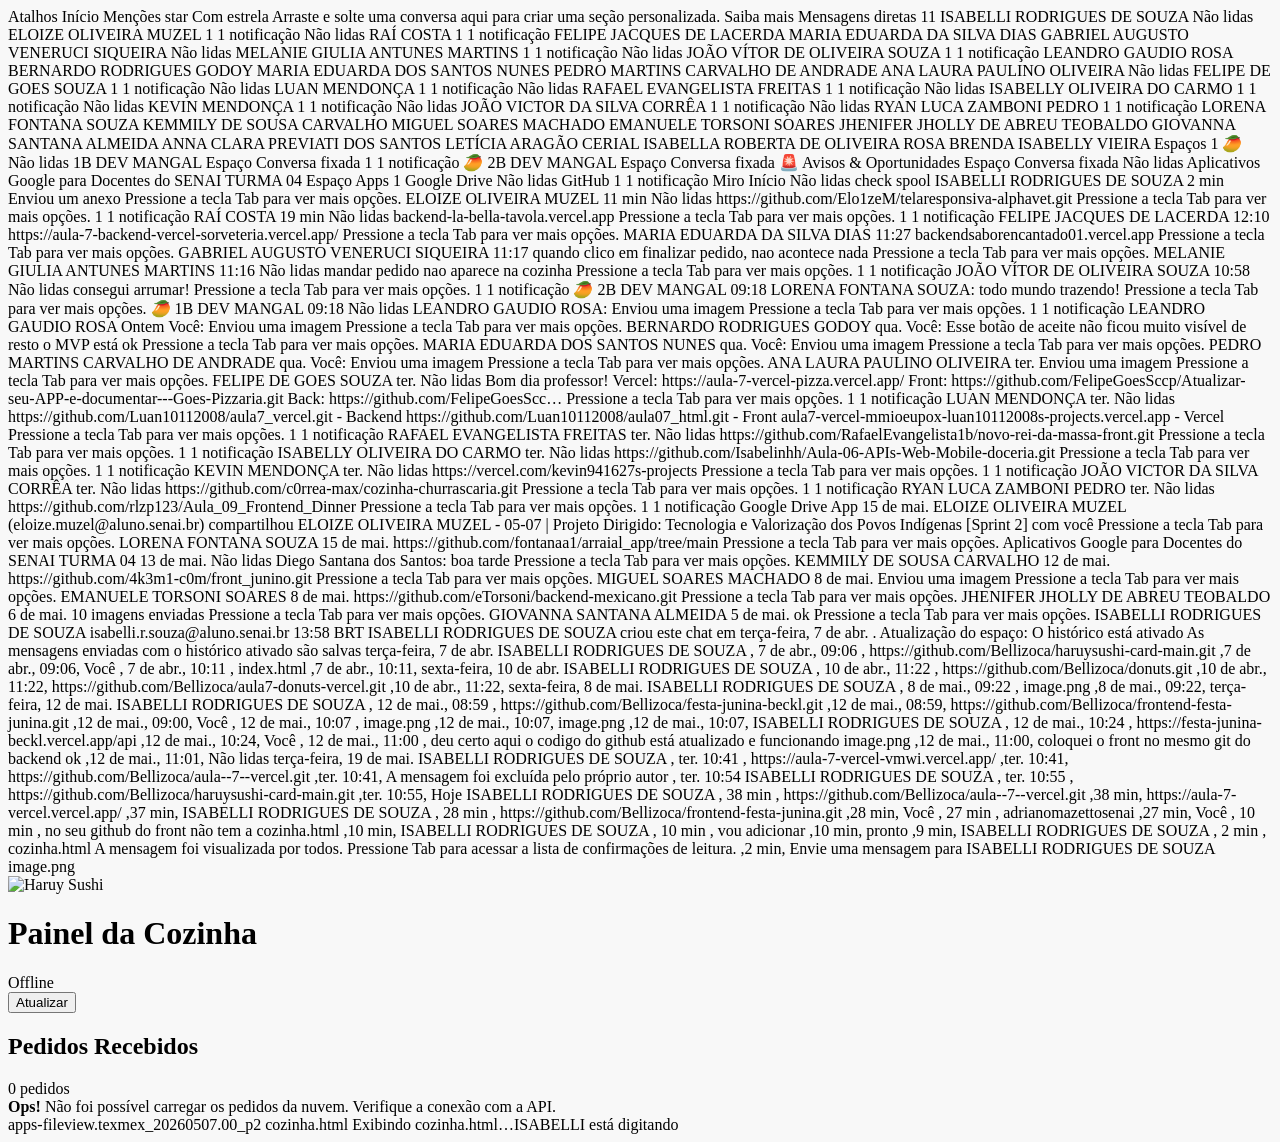
==== cozinha.html @ dafff8ca "Create cozinha.html" ====
Atalhos
Início
Menções
star
Com estrela
Arraste e solte uma conversa aqui para criar uma seção personalizada. Saiba mais
Mensagens diretas
11

ISABELLI RODRIGUES DE SOUZA

Não lidas
ELOIZE OLIVEIRA MUZEL
1
1 notificação

Não lidas
RAÍ COSTA
1
1 notificação

FELIPE JACQUES DE LACERDA

MARIA EDUARDA DA SILVA DIAS

GABRIEL AUGUSTO VENERUCI SIQUEIRA

Não lidas
MELANIE GIULIA ANTUNES MARTINS
1
1 notificação

Não lidas
JOÃO VÍTOR DE OLIVEIRA SOUZA
1
1 notificação

LEANDRO GAUDIO ROSA

BERNARDO RODRIGUES GODOY

MARIA EDUARDA DOS SANTOS NUNES

PEDRO MARTINS CARVALHO DE ANDRADE

ANA LAURA PAULINO OLIVEIRA

Não lidas
FELIPE DE GOES SOUZA
1
1 notificação

Não lidas
LUAN MENDONÇA
1
1 notificação

Não lidas
RAFAEL EVANGELISTA FREITAS
1
1 notificação

Não lidas
ISABELLY OLIVEIRA DO CARMO
1
1 notificação

Não lidas
KEVIN MENDONÇA
1
1 notificação

Não lidas
JOÃO VICTOR DA SILVA CORRÊA
1
1 notificação

Não lidas
RYAN LUCA ZAMBONI PEDRO
1
1 notificação

LORENA FONTANA SOUZA

KEMMILY DE SOUSA CARVALHO

MIGUEL SOARES MACHADO

EMANUELE TORSONI SOARES

JHENIFER JHOLLY DE ABREU TEOBALDO

GIOVANNA SANTANA ALMEIDA

ANNA CLARA PREVIATI DOS SANTOS

LETÍCIA ARAGÃO CERIAL

ISABELLA ROBERTA DE OLIVEIRA ROSA

BRENDA ISABELLY VIEIRA
Espaços
1
🥭
Não lidas
1B DEV MANGAL
Espaço
Conversa fixada
1
1 notificação
🥭
2B DEV MANGAL
Espaço
Conversa fixada
🚨
Avisos & Oportunidades
Espaço
Conversa fixada

Não lidas
Aplicativos Google para Docentes do SENAI TURMA 04
Espaço
Apps
1

Google Drive

Não lidas
GitHub
1
1 notificação

Miro
Início
Não lidas

check

spool

ISABELLI RODRIGUES DE SOUZA
2 min
Enviou um anexo
Pressione a tecla Tab para ver mais opções.

ELOIZE OLIVEIRA MUZEL
11 min
Não lidas
https://github.com/Elo1zeM/telaresponsiva-alphavet.git
Pressione a tecla Tab para ver mais opções.
1
1 notificação

RAÍ COSTA
19 min
Não lidas
backend-la-bella-tavola.vercel.app
Pressione a tecla Tab para ver mais opções.
1
1 notificação

FELIPE JACQUES DE LACERDA
12:10
https://aula-7-backend-vercel-sorveteria.vercel.app/
Pressione a tecla Tab para ver mais opções.

MARIA EDUARDA DA SILVA DIAS
11:27
backendsaborencantado01.vercel.app
Pressione a tecla Tab para ver mais opções.

GABRIEL AUGUSTO VENERUCI SIQUEIRA
11:17
quando clico em finalizar pedido, nao acontece nada
Pressione a tecla Tab para ver mais opções.

MELANIE GIULIA ANTUNES MARTINS
11:16
Não lidas
mandar pedido nao aparece na cozinha
Pressione a tecla Tab para ver mais opções.
1
1 notificação

JOÃO VÍTOR DE OLIVEIRA SOUZA
10:58
Não lidas
consegui arrumar!
Pressione a tecla Tab para ver mais opções.
1
1 notificação
🥭
2B DEV MANGAL
09:18
LORENA FONTANA SOUZA: todo mundo trazendo!
Pressione a tecla Tab para ver mais opções.
🥭
1B DEV MANGAL
09:18
Não lidas
LEANDRO GAUDIO ROSA: Enviou uma imagem
Pressione a tecla Tab para ver mais opções.
1
1 notificação

LEANDRO GAUDIO ROSA
Ontem
Você: Enviou uma imagem
Pressione a tecla Tab para ver mais opções.

BERNARDO RODRIGUES GODOY
qua.
Você: Esse botão de aceite não ficou muito visível de resto o MVP está ok
Pressione a tecla Tab para ver mais opções.

MARIA EDUARDA DOS SANTOS NUNES
qua.
Você: Enviou uma imagem
Pressione a tecla Tab para ver mais opções.

PEDRO MARTINS CARVALHO DE ANDRADE
qua.
Você: Enviou uma imagem
Pressione a tecla Tab para ver mais opções.

ANA LAURA PAULINO OLIVEIRA
ter.
Enviou uma imagem
Pressione a tecla Tab para ver mais opções.

FELIPE DE GOES SOUZA
ter.
Não lidas
Bom dia professor! Vercel: https://aula-7-vercel-pizza.vercel.app/ Front: https://github.com/FelipeGoesSccp/Atualizar-seu-APP-e-documentar---Goes-Pizzaria.git Back: https://github.com/FelipeGoesScc…
Pressione a tecla Tab para ver mais opções.
1
1 notificação

LUAN MENDONÇA
ter.
Não lidas
https://github.com/Luan10112008/aula7_vercel.git - Backend https://github.com/Luan10112008/aula07_html.git - Front aula7-vercel-mmioeupox-luan10112008s-projects.vercel.app - Vercel
Pressione a tecla Tab para ver mais opções.
1
1 notificação

RAFAEL EVANGELISTA FREITAS
ter.
Não lidas
https://github.com/RafaelEvangelista1b/novo-rei-da-massa-front.git
Pressione a tecla Tab para ver mais opções.
1
1 notificação

ISABELLY OLIVEIRA DO CARMO
ter.
Não lidas
https://github.com/Isabelinhh/Aula-06-APIs-Web-Mobile-doceria.git
Pressione a tecla Tab para ver mais opções.
1
1 notificação

KEVIN MENDONÇA
ter.
Não lidas
https://vercel.com/kevin941627s-projects
Pressione a tecla Tab para ver mais opções.
1
1 notificação

JOÃO VICTOR DA SILVA CORRÊA
ter.
Não lidas
https://github.com/c0rrea-max/cozinha-churrascaria.git
Pressione a tecla Tab para ver mais opções.
1
1 notificação

RYAN LUCA ZAMBONI PEDRO
ter.
Não lidas
https://github.com/rlzp123/Aula_09_Frontend_Dinner
Pressione a tecla Tab para ver mais opções.
1
1 notificação

Google Drive
App
15 de mai.
ELOIZE OLIVEIRA MUZEL (eloize.muzel@aluno.senai.br) compartilhou ELOIZE OLIVEIRA MUZEL - 05-07 | Projeto Dirigido: Tecnologia e Valorização dos Povos Indígenas [Sprint 2] com você
Pressione a tecla Tab para ver mais opções.

LORENA FONTANA SOUZA
15 de mai.
https://github.com/fontanaa1/arraial_app/tree/main
Pressione a tecla Tab para ver mais opções.

Aplicativos Google para Docentes do SENAI TURMA 04
13 de mai.
Não lidas
Diego Santana dos Santos: boa tarde
Pressione a tecla Tab para ver mais opções.

KEMMILY DE SOUSA CARVALHO
12 de mai.
https://github.com/4k3m1-c0m/front_junino.git
Pressione a tecla Tab para ver mais opções.

MIGUEL SOARES MACHADO
8 de mai.
Enviou uma imagem
Pressione a tecla Tab para ver mais opções.

EMANUELE TORSONI SOARES
8 de mai.
https://github.com/eTorsoni/backend-mexicano.git
Pressione a tecla Tab para ver mais opções.

JHENIFER JHOLLY DE ABREU TEOBALDO
6 de mai.
10 imagens enviadas
Pressione a tecla Tab para ver mais opções.

GIOVANNA SANTANA ALMEIDA
5 de mai.
ok
Pressione a tecla Tab para ver mais opções.

ISABELLI RODRIGUES DE SOUZA
isabelli.r.souza@aluno.senai.br
13:58 BRT
ISABELLI RODRIGUES DE SOUZA criou este chat em terça-feira, 7 de abr.
.
Atualização do espaço:
O histórico está ativado
As mensagens enviadas com o histórico ativado são salvas
terça-feira, 7 de abr.
ISABELLI RODRIGUES DE SOUZA
,
7 de abr., 09:06
,
https://github.com/Bellizoca/haruysushi-card-main.git
,7 de abr., 09:06,
Você
,
7 de abr., 10:11
,
index.html
,7 de abr., 10:11,
sexta-feira, 10 de abr.
ISABELLI RODRIGUES DE SOUZA
,
10 de abr., 11:22
,
https://github.com/Bellizoca/donuts.git
,10 de abr., 11:22,
https://github.com/Bellizoca/aula7-donuts-vercel.git
,10 de abr., 11:22,
sexta-feira, 8 de mai.
ISABELLI RODRIGUES DE SOUZA
,
8 de mai., 09:22
,
image.png
,8 de mai., 09:22,
terça-feira, 12 de mai.
ISABELLI RODRIGUES DE SOUZA
,
12 de mai., 08:59
,
https://github.com/Bellizoca/festa-junina-beckl.git
,12 de mai., 08:59,
https://github.com/Bellizoca/frontend-festa-junina.git
,12 de mai., 09:00,
Você
,
12 de mai., 10:07
,
image.png
,12 de mai., 10:07,
image.png
,12 de mai., 10:07,
ISABELLI RODRIGUES DE SOUZA
,
12 de mai., 10:24
,
https://festa-junina-beckl.vercel.app/api
,12 de mai., 10:24,
Você
,
12 de mai., 11:00
,
deu certo aqui o codigo do github está atualizado e funcionando
image.png
,12 de mai., 11:00,
coloquei o front no mesmo git do backend ok
,12 de mai., 11:01,
Não lidas
terça-feira, 19 de mai.
ISABELLI RODRIGUES DE SOUZA
,
ter. 10:41
,
https://aula-7-vercel-vmwi.vercel.app/
,ter. 10:41,
https://github.com/Bellizoca/aula--7--vercel.git
,ter. 10:41,
A mensagem foi excluída pelo próprio autor
,
ter. 10:54
ISABELLI RODRIGUES DE SOUZA
,
ter. 10:55
,
https://github.com/Bellizoca/haruysushi-card-main.git
,ter. 10:55,
Hoje
ISABELLI RODRIGUES DE SOUZA
,
38 min
,
https://github.com/Bellizoca/aula--7--vercel.git
,38 min,
https://aula-7-vercel.vercel.app/
,37 min,
ISABELLI RODRIGUES DE SOUZA
,
28 min
,
https://github.com/Bellizoca/frontend-festa-junina.git
,28 min,
Você
,
27 min
,
adrianomazettosenai
,27 min,
Você
,
10 min
,
no seu github do front não tem a cozinha.html
,10 min,
ISABELLI RODRIGUES DE SOUZA
,
10 min
,
vou adicionar
,10 min,
pronto
,9 min,
ISABELLI RODRIGUES DE SOUZA
,
2 min
,
cozinha.html
A mensagem foi visualizada por todos. Pressione Tab para acessar a lista de confirmações de leitura.

,2 min,
Envie uma mensagem para ISABELLI RODRIGUES DE SOUZA

image.png
<!DOCTYPE html>
<html lang="pt-br">

<head>
    <meta charset="UTF-8">
    <meta name="viewport" content="width=device-width, initial-scale=1.0">
    <title>Haruy Sushi - Painel da Cozinha</title>

    <!-- Tailwind CSS CDN -->
    <script src="https://cdn.tailwindcss.com"></script>

    <!-- Google Fonts: Barlow -->
    <link rel="preconnect" href="https://fonts.googleapis.com">
    <link rel="preconnect" href="https://fonts.gstatic.com" crossorigin>
    <link href="https://fonts.googleapis.com/css2?family=Barlow:wght@100;200;300;400;500;600;700;800;900&display=swap"
        rel="stylesheet">

    <script>
        tailwind.config = {
            theme: {
                extend: {
                    fontFamily: {
                        barlow: ['Barlow', 'sans-serif'],
                    },
                    colors: {
                        primary: '#ca3c3f',
                        dark: '#222222',
                        muted: '#999999',
                        footer: '#333333',
                    }
                }
            }
        }
    </script>
    <style>
        body {
            background-color: #f8f8f8;
        }
    </style>
</head>

<body class="font-barlow text-dark w-full m-0 min-h-screen flex flex-col">

    <!-- HEADER -->
    <header class="bg-white shadow-md py-4 px-6 flex justify-between items-center sticky top-0 z-50">
        <div class="flex items-center gap-4">
            <!-- Tenta carregar o logo de pastas anteriores, se falhar tem o texto alternativo (alt) visível -->
            <img src="../aula12/img/logo.png" onerror="this.src='../img/logo.png'; this.onerror=null;"
                alt="Haruy Sushi" class="h-12 w-auto">
            <h1 class="text-2xl font-bold text-primary hidden md:block border-l-2 border-primary pl-4">Painel da Cozinha
            </h1>
        </div>
        <div class="flex items-center gap-4">
            <div id="status-conexao" class="flex items-center gap-2 text-sm font-bold text-green-600">
                <span class="w-3 h-3 bg-green-500 rounded-full animate-pulse"></span>
                Online
            </div>
            <button onclick="carregarPedidos()"
                class="bg-dark text-white px-4 py-2 rounded font-bold hover:bg-black transition">
                Atualizar
            </button>
        </div>
    </header>

    <!-- MAIN CONTENT -->
    <main class="flex-grow p-6">
        <div class="max-w-7xl mx-auto">
            <div class="flex justify-between items-center mb-6">
                <h2 class="text-3xl font-black text-dark">Pedidos Recebidos</h2>
                <span id="contador-pedidos" class="bg-primary text-white px-3 py-1 rounded-full font-bold text-sm">0
                    pedidos</span>
            </div>

            <!-- GRID DE PEDIDOS -->
            <div id="pedidos-container" class="grid grid-cols-1 md:grid-cols-2 lg:grid-cols-3 gap-6">
                <!-- Pedidos serão injetados aqui via JavaScript -->
                <p class="text-muted col-span-full text-center py-10">Carregando pedidos...</p>
            </div>
        </div>
    </main>

    <!-- JAVASCRIPT: Lógica de Buscar e Exibir Pedidos -->
    <script>
        // URL do Backend onde a nova rota foi publicada (na Vercel)
        const URL_API = 'https://aula-7-vercel.vercel.app/api/pedidos';

        // Função para buscar os pedidos na API
        async function carregarPedidos() {
            const container = document.getElementById('pedidos-container');
            const contador = document.getElementById('contador-pedidos');
            const statusConexao = document.getElementById('status-conexao');

            try {
                // Indicador visual de carregando (opcional, mas bom pra UX)
                statusConexao.innerHTML = '<span class="w-3 h-3 bg-yellow-500 rounded-full animate-pulse"></span> Atualizando...';
                statusConexao.className = 'flex items-center gap-2 text-sm font-bold text-yellow-600';

                const resposta = await fetch(URL_API);

                if (!resposta.ok) throw new Error('Erro ao buscar pedidos');

                const pedidos = await resposta.json();
                renderizarPedidos(pedidos);

                // Atualiza contador
                contador.innerText = `${pedidos.length} pedido(s)`;

                // Volta o status para online
                setTimeout(() => {
                    statusConexao.innerHTML = '<span class="w-3 h-3 bg-green-500 rounded-full animate-pulse"></span> Online';
                    statusConexao.className = 'flex items-center gap-2 text-sm font-bold text-green-600';
                }, 500);

            } catch (erro) {
                console.error("Erro ao carregar pedidos:", erro);
                container.innerHTML = `
                    <div class="col-span-full bg-red-100 border border-red-400 text-red-700 px-4 py-3 rounded relative" role="alert">
                      <strong class="font-bold">Ops!</strong>
                      <span class="block sm:inline">Não foi possível carregar os pedidos da nuvem. Verifique a conexão com a API.</span>
                    </div>`;

                statusConexao.innerHTML = '<span class="w-3 h-3 bg-red-500 rounded-full"></span> Offline';
                statusConexao.className = 'flex items-center gap-2 text-sm font-bold text-red-600';
            }
        }

        // Função para desenhar os pedidos na tela
        function renderizarPedidos(pedidos) {
            const container = document.getElementById('pedidos-container');
            container.innerHTML = '';

            if (pedidos.length === 0) {
                container.innerHTML = `
                    <div class="col-span-full flex flex-col items-center justify-center py-16 opacity-50">
                        <svg class="w-16 h-16 text-muted mb-4" fill="none" stroke="currentColor" viewBox="0 0 24 24" xmlns="http://www.w3.org/2000/svg"><path stroke-linecap="round" stroke-linejoin="round" stroke-width="2" d="M9 5H7a2 2 0 00-2 2v12a2 2 0 002 2h10a2 2 0 002-2V7a2 2 0 00-2-2h-2M9 5a2 2 0 002 2h2a2 2 0 002-2M9 5a2 2 0 012-2h2a2 2 0 012 2"></path></svg>
                        <p class="text-xl font-bold text-dark">Nenhum pedido pendente.</p>
                        <p class="text-muted">A cozinha está livre por enquanto!</p>
                    </div>`;
                return;
            }

            // Para cada pedido, cria um Card
            pedidos.forEach(pedido => {
                // Tenta transformar a coluna de itens em array caso tenha vindo como texto (JSON) do banco
                let itens = [];
                try {
                    itens = typeof pedido.itens === 'string' ? JSON.parse(pedido.itens) : pedido.itens;
                } catch (e) {
                    console.error("Erro ao converter itens do pedido:", e);
                }

                if (!itens || !Array.isArray(itens)) itens = [];

                // Monta o HTML da lista de itens
                let htmlItens = itens.map(item => `
                    <li class="flex justify-between border-b border-gray-100 py-2">
                        <span class="font-semibold text-dark">${item.quantidade || 1}x ${item.nome || 'Produto'}</span> 
                        <span class="text-muted">R$ ${(item.preco || 0).toFixed(2)}</span>
                    </li>
                `).join('');

                // Formata a data (se existir)
                let dataFormatada = 'Data desconhecida';
                if (pedido.created_at) {
                    const dataObj = new Date(pedido.created_at);
                    dataFormatada = dataObj.toLocaleTimeString('pt-BR', { hour: '2-digit', minute: '2-digit' }) + ' - ' + dataObj.toLocaleDateString('pt-BR');
                }

                // Cria o Card do HTML
                const card = `
                    <div class="bg-white border-t-4 border-primary shadow-lg rounded-xl p-5 flex flex-col hover:shadow-xl transition duration-300">
                        <div class="flex justify-between items-start mb-4">
                            <div>
                                <h2 class="text-xl font-black text-dark">Pedido #${pedido.id}</h2>
                                <span class="text-xs text-muted">${dataFormatada}</span>
                            </div>
                            <span class="bg-yellow-100 text-yellow-800 text-xs font-black uppercase px-2 py-1 rounded">
                                ${pedido.status || 'Pendente'}
                            </span>
                        </div>
                        
                        <div class="mb-4 bg-gray-50 p-3 rounded-lg text-sm">
                            <p class="mb-1"><strong>Cliente:</strong> <span class="text-gray-700">${pedido.cliente_nome || 'Não informado'}</span></p>
                            <p><strong>Endereço:</strong> <span class="text-gray-700">${pedido.cliente_endereco || 'Não informado'}</span></p>
                        </div>
                        
                        <div class="flex-grow mb-4">
                            <h3 class="font-bold text-dark mb-2 uppercase text-sm">Itens do Pedido:</h3>
                            <ul class="text-sm">
                                ${htmlItens}
                            </ul>
                        </div>
                        
                        <div class="mt-auto pt-4 border-t border-gray-200 flex justify-between items-center">
                            <div class="flex flex-col">
                                <span class="text-xs text-muted font-bold uppercase">Total a pagar</span>
                                <span class="font-black text-xl text-primary">R$ ${(pedido.total || 0).toFixed(2)}</span>
                            </div>
                            <button onclick="concluirPedido(this)" class="bg-green-600 text-white px-5 py-2 rounded-lg font-bold hover:bg-green-700 transition transform hover:scale-105">
                                Pronto ✓
                            </button>
                        </div>
                    </div>
                `;
                container.innerHTML += card;
            });
        }

        // Função simulação para o botão de concluir
        function concluirPedido(btn) {
            const card = btn.closest('.bg-white');
            card.classList.add('opacity-50', 'grayscale', 'pointer-events-none');
            btn.innerText = 'Finalizado';
            btn.classList.replace('bg-green-600', 'bg-gray-400');
            btn.classList.replace('hover:bg-green-700', 'hover:bg-gray-400');
        }

        // Inicia carregando os pedidos e configura atualização automática a cada 10 segundos
        carregarPedidos();
        setInterval(carregarPedidos, 10000);
    </script>
</body>

</html>
apps-fileview.texmex_20260507.00_p2
cozinha.html
Exibindo cozinha.html…ISABELLI está digitando
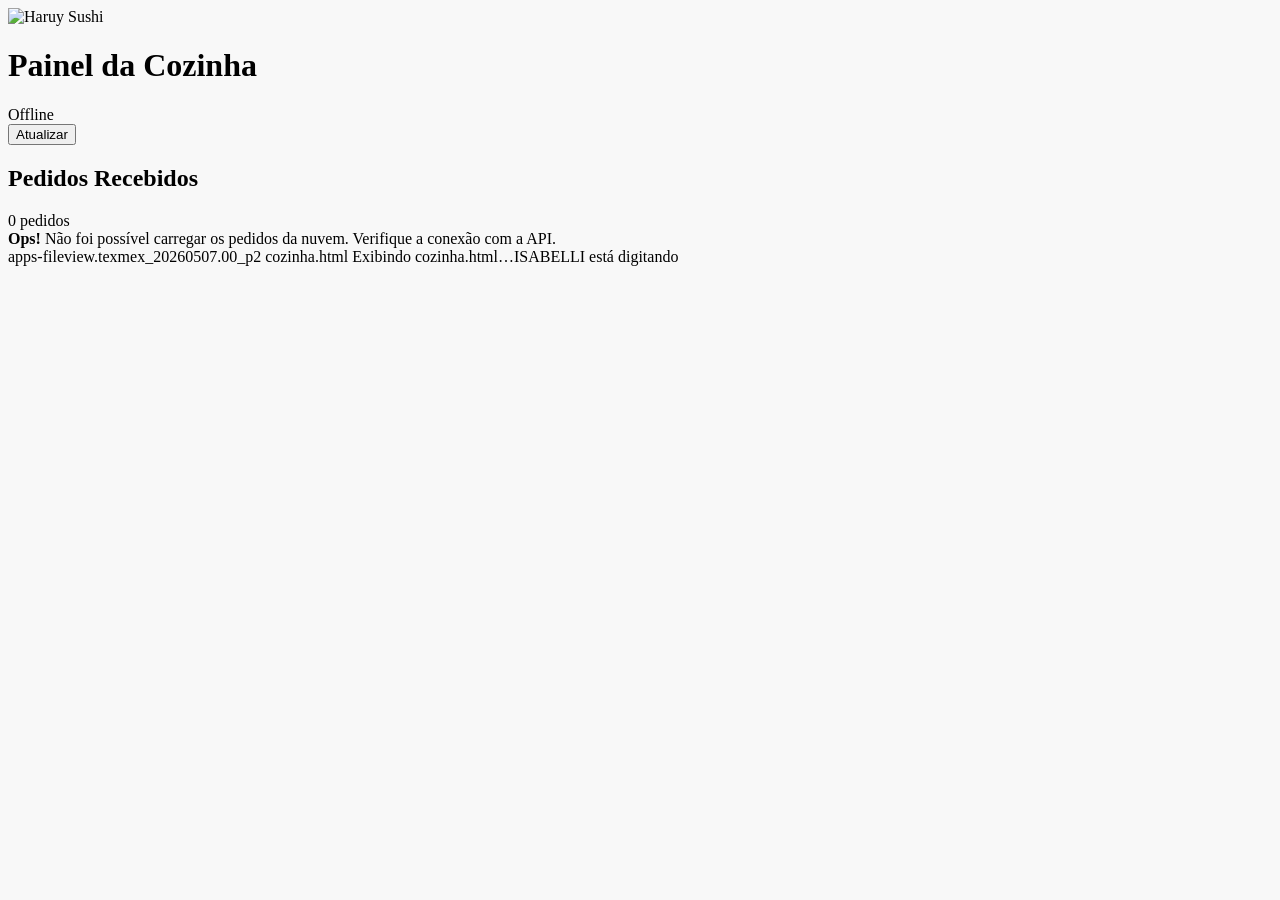
==== commit 1ce0c3c9: "Add files via upload" ====
--- a/cozinha.html
+++ b/cozinha.html
@@ -1,690 +1,227 @@
-
-Atalhos
-Início
-Menções
-star
-Com estrela
-Arraste e solte uma conversa aqui para criar uma seção personalizada. Saiba mais
-Mensagens diretas
-11
-
-ISABELLI RODRIGUES DE SOUZA
-
-Não lidas
-ELOIZE OLIVEIRA MUZEL
-1
-1 notificação
-
-Não lidas
-RAÍ COSTA
-1
-1 notificação
-
-FELIPE JACQUES DE LACERDA
-
-MARIA EDUARDA DA SILVA DIAS
-
-GABRIEL AUGUSTO VENERUCI SIQUEIRA
-
-Não lidas
-MELANIE GIULIA ANTUNES MARTINS
-1
-1 notificação
-
-Não lidas
-JOÃO VÍTOR DE OLIVEIRA SOUZA
-1
-1 notificação
-
-LEANDRO GAUDIO ROSA
-
-BERNARDO RODRIGUES GODOY
-
-MARIA EDUARDA DOS SANTOS NUNES
-
-PEDRO MARTINS CARVALHO DE ANDRADE
-
-ANA LAURA PAULINO OLIVEIRA
-
-Não lidas
-FELIPE DE GOES SOUZA
-1
-1 notificação
-
-Não lidas
-LUAN MENDONÇA
-1
-1 notificação
-
-Não lidas
-RAFAEL EVANGELISTA FREITAS
-1
-1 notificação
-
-Não lidas
-ISABELLY OLIVEIRA DO CARMO
-1
-1 notificação
-
-Não lidas
-KEVIN MENDONÇA
-1
-1 notificação
-
-Não lidas
-JOÃO VICTOR DA SILVA CORRÊA
-1
-1 notificação
-
-Não lidas
-RYAN LUCA ZAMBONI PEDRO
-1
-1 notificação
-
-LORENA FONTANA SOUZA
-
-KEMMILY DE SOUSA CARVALHO
-
-MIGUEL SOARES MACHADO
-
-EMANUELE TORSONI SOARES
-
-JHENIFER JHOLLY DE ABREU TEOBALDO
-
-GIOVANNA SANTANA ALMEIDA
-
-ANNA CLARA PREVIATI DOS SANTOS
-
-LETÍCIA ARAGÃO CERIAL
-
-ISABELLA ROBERTA DE OLIVEIRA ROSA
-
-BRENDA ISABELLY VIEIRA
-Espaços
-1
-🥭
-Não lidas
-1B DEV MANGAL
-Espaço
-Conversa fixada
-1
-1 notificação
-🥭
-2B DEV MANGAL
-Espaço
-Conversa fixada
-🚨
-Avisos & Oportunidades
-Espaço
-Conversa fixada
-
-Não lidas
-Aplicativos Google para Docentes do SENAI TURMA 04
-Espaço
-Apps
-1
-
-Google Drive
-
-Não lidas
-GitHub
-1
-1 notificação
-
-Miro
-Início
-Não lidas
-
-check
-
-spool
-
-ISABELLI RODRIGUES DE SOUZA
-2 min
-Enviou um anexo
-Pressione a tecla Tab para ver mais opções.
-
-ELOIZE OLIVEIRA MUZEL
-11 min
-Não lidas
-https://github.com/Elo1zeM/telaresponsiva-alphavet.git
-Pressione a tecla Tab para ver mais opções.
-1
-1 notificação
-
-RAÍ COSTA
-19 min
-Não lidas
-backend-la-bella-tavola.vercel.app
-Pressione a tecla Tab para ver mais opções.
-1
-1 notificação
-
-FELIPE JACQUES DE LACERDA
-12:10
-https://aula-7-backend-vercel-sorveteria.vercel.app/
-Pressione a tecla Tab para ver mais opções.
-
-MARIA EDUARDA DA SILVA DIAS
-11:27
-backendsaborencantado01.vercel.app
-Pressione a tecla Tab para ver mais opções.
-
-GABRIEL AUGUSTO VENERUCI SIQUEIRA
-11:17
-quando clico em finalizar pedido, nao acontece nada
-Pressione a tecla Tab para ver mais opções.
-
-MELANIE GIULIA ANTUNES MARTINS
-11:16
-Não lidas
-mandar pedido nao aparece na cozinha
-Pressione a tecla Tab para ver mais opções.
-1
-1 notificação
-
-JOÃO VÍTOR DE OLIVEIRA SOUZA
-10:58
-Não lidas
-consegui arrumar!
-Pressione a tecla Tab para ver mais opções.
-1
-1 notificação
-🥭
-2B DEV MANGAL
-09:18
-LORENA FONTANA SOUZA: todo mundo trazendo!
-Pressione a tecla Tab para ver mais opções.
-🥭
-1B DEV MANGAL
-09:18
-Não lidas
-LEANDRO GAUDIO ROSA: Enviou uma imagem
-Pressione a tecla Tab para ver mais opções.
-1
-1 notificação
-
-LEANDRO GAUDIO ROSA
-Ontem
-Você: Enviou uma imagem
-Pressione a tecla Tab para ver mais opções.
-
-BERNARDO RODRIGUES GODOY
-qua.
-Você: Esse botão de aceite não ficou muito visível de resto o MVP está ok
-Pressione a tecla Tab para ver mais opções.
-
-MARIA EDUARDA DOS SANTOS NUNES
-qua.
-Você: Enviou uma imagem
-Pressione a tecla Tab para ver mais opções.
-
-PEDRO MARTINS CARVALHO DE ANDRADE
-qua.
-Você: Enviou uma imagem
-Pressione a tecla Tab para ver mais opções.
-
-ANA LAURA PAULINO OLIVEIRA
-ter.
-Enviou uma imagem
-Pressione a tecla Tab para ver mais opções.
-
-FELIPE DE GOES SOUZA
-ter.
-Não lidas
-Bom dia professor! Vercel: https://aula-7-vercel-pizza.vercel.app/ Front: https://github.com/FelipeGoesSccp/Atualizar-seu-APP-e-documentar---Goes-Pizzaria.git Back: https://github.com/FelipeGoesScc…
-Pressione a tecla Tab para ver mais opções.
-1
-1 notificação
-
-LUAN MENDONÇA
-ter.
-Não lidas
-https://github.com/Luan10112008/aula7_vercel.git - Backend https://github.com/Luan10112008/aula07_html.git - Front aula7-vercel-mmioeupox-luan10112008s-projects.vercel.app - Vercel
-Pressione a tecla Tab para ver mais opções.
-1
-1 notificação
-
-RAFAEL EVANGELISTA FREITAS
-ter.
-Não lidas
-https://github.com/RafaelEvangelista1b/novo-rei-da-massa-front.git
-Pressione a tecla Tab para ver mais opções.
-1
-1 notificação
-
-ISABELLY OLIVEIRA DO CARMO
-ter.
-Não lidas
-https://github.com/Isabelinhh/Aula-06-APIs-Web-Mobile-doceria.git
-Pressione a tecla Tab para ver mais opções.
-1
-1 notificação
-
-KEVIN MENDONÇA
-ter.
-Não lidas
-https://vercel.com/kevin941627s-projects
-Pressione a tecla Tab para ver mais opções.
-1
-1 notificação
-
-JOÃO VICTOR DA SILVA CORRÊA
-ter.
-Não lidas
-https://github.com/c0rrea-max/cozinha-churrascaria.git
-Pressione a tecla Tab para ver mais opções.
-1
-1 notificação
-
-RYAN LUCA ZAMBONI PEDRO
-ter.
-Não lidas
-https://github.com/rlzp123/Aula_09_Frontend_Dinner
-Pressione a tecla Tab para ver mais opções.
-1
-1 notificação
-
-Google Drive
-App
-15 de mai.
-ELOIZE OLIVEIRA MUZEL (eloize.muzel@aluno.senai.br) compartilhou ELOIZE OLIVEIRA MUZEL - 05-07 | Projeto Dirigido: Tecnologia e Valorização dos Povos Indígenas [Sprint 2] com você
-Pressione a tecla Tab para ver mais opções.
-
-LORENA FONTANA SOUZA
-15 de mai.
-https://github.com/fontanaa1/arraial_app/tree/main
-Pressione a tecla Tab para ver mais opções.
-
-Aplicativos Google para Docentes do SENAI TURMA 04
-13 de mai.
-Não lidas
-Diego Santana dos Santos: boa tarde
-Pressione a tecla Tab para ver mais opções.
-
-KEMMILY DE SOUSA CARVALHO
-12 de mai.
-https://github.com/4k3m1-c0m/front_junino.git
-Pressione a tecla Tab para ver mais opções.
-
-MIGUEL SOARES MACHADO
-8 de mai.
-Enviou uma imagem
-Pressione a tecla Tab para ver mais opções.
-
-EMANUELE TORSONI SOARES
-8 de mai.
-https://github.com/eTorsoni/backend-mexicano.git
-Pressione a tecla Tab para ver mais opções.
-
-JHENIFER JHOLLY DE ABREU TEOBALDO
-6 de mai.
-10 imagens enviadas
-Pressione a tecla Tab para ver mais opções.
-
-GIOVANNA SANTANA ALMEIDA
-5 de mai.
-ok
-Pressione a tecla Tab para ver mais opções.
-
-ISABELLI RODRIGUES DE SOUZA
-isabelli.r.souza@aluno.senai.br
-13:58 BRT
-ISABELLI RODRIGUES DE SOUZA criou este chat em terça-feira, 7 de abr.
-.
-Atualização do espaço:
-O histórico está ativado
-As mensagens enviadas com o histórico ativado são salvas
-terça-feira, 7 de abr.
-ISABELLI RODRIGUES DE SOUZA
-,
-7 de abr., 09:06
-,
-https://github.com/Bellizoca/haruysushi-card-main.git
-,7 de abr., 09:06,
-Você
-,
-7 de abr., 10:11
-,
-index.html
-,7 de abr., 10:11,
-sexta-feira, 10 de abr.
-ISABELLI RODRIGUES DE SOUZA
-,
-10 de abr., 11:22
-,
-https://github.com/Bellizoca/donuts.git
-,10 de abr., 11:22,
-https://github.com/Bellizoca/aula7-donuts-vercel.git
-,10 de abr., 11:22,
-sexta-feira, 8 de mai.
-ISABELLI RODRIGUES DE SOUZA
-,
-8 de mai., 09:22
-,
-image.png
-,8 de mai., 09:22,
-terça-feira, 12 de mai.
-ISABELLI RODRIGUES DE SOUZA
-,
-12 de mai., 08:59
-,
-https://github.com/Bellizoca/festa-junina-beckl.git
-,12 de mai., 08:59,
-https://github.com/Bellizoca/frontend-festa-junina.git
-,12 de mai., 09:00,
-Você
-,
-12 de mai., 10:07
-,
-image.png
-,12 de mai., 10:07,
-image.png
-,12 de mai., 10:07,
-ISABELLI RODRIGUES DE SOUZA
-,
-12 de mai., 10:24
-,
-https://festa-junina-beckl.vercel.app/api
-,12 de mai., 10:24,
-Você
-,
-12 de mai., 11:00
-,
-deu certo aqui o codigo do github está atualizado e funcionando
-image.png
-,12 de mai., 11:00,
-coloquei o front no mesmo git do backend ok
-,12 de mai., 11:01,
-Não lidas
-terça-feira, 19 de mai.
-ISABELLI RODRIGUES DE SOUZA
-,
-ter. 10:41
-,
-https://aula-7-vercel-vmwi.vercel.app/
-,ter. 10:41,
-https://github.com/Bellizoca/aula--7--vercel.git
-,ter. 10:41,
-A mensagem foi excluída pelo próprio autor
-,
-ter. 10:54
-ISABELLI RODRIGUES DE SOUZA
-,
-ter. 10:55
-,
-https://github.com/Bellizoca/haruysushi-card-main.git
-,ter. 10:55,
-Hoje
-ISABELLI RODRIGUES DE SOUZA
-,
-38 min
-,
-https://github.com/Bellizoca/aula--7--vercel.git
-,38 min,
-https://aula-7-vercel.vercel.app/
-,37 min,
-ISABELLI RODRIGUES DE SOUZA
-,
-28 min
-,
-https://github.com/Bellizoca/frontend-festa-junina.git
-,28 min,
-Você
-,
-27 min
-,
-adrianomazettosenai
-,27 min,
-Você
-,
-10 min
-,
-no seu github do front não tem a cozinha.html
-,10 min,
-ISABELLI RODRIGUES DE SOUZA
-,
-10 min
-,
-vou adicionar
-,10 min,
-pronto
-,9 min,
-ISABELLI RODRIGUES DE SOUZA
-,
-2 min
-,
-cozinha.html
-A mensagem foi visualizada por todos. Pressione Tab para acessar a lista de confirmações de leitura.
-
-,2 min,
-Envie uma mensagem para ISABELLI RODRIGUES DE SOUZA
-
-image.png
-<!DOCTYPE html>
-<html lang="pt-br">
-
-<head>
-    <meta charset="UTF-8">
-    <meta name="viewport" content="width=device-width, initial-scale=1.0">
-    <title>Haruy Sushi - Painel da Cozinha</title>
-
-    <!-- Tailwind CSS CDN -->
-    <script src="https://cdn.tailwindcss.com"></script>
-
-    <!-- Google Fonts: Barlow -->
-    <link rel="preconnect" href="https://fonts.googleapis.com">
-    <link rel="preconnect" href="https://fonts.gstatic.com" crossorigin>
-    <link href="https://fonts.googleapis.com/css2?family=Barlow:wght@100;200;300;400;500;600;700;800;900&display=swap"
-        rel="stylesheet">
-
-    <script>
-        tailwind.config = {
-            theme: {
-                extend: {
-                    fontFamily: {
-                        barlow: ['Barlow', 'sans-serif'],
-                    },
-                    colors: {
-                        primary: '#ca3c3f',
-                        dark: '#222222',
-                        muted: '#999999',
-                        footer: '#333333',
-                    }
-                }
-            }
-        }
-    </script>
-    <style>
-        body {
-            background-color: #f8f8f8;
-        }
-    </style>
-</head>
-
-<body class="font-barlow text-dark w-full m-0 min-h-screen flex flex-col">
-
-    <!-- HEADER -->
-    <header class="bg-white shadow-md py-4 px-6 flex justify-between items-center sticky top-0 z-50">
-        <div class="flex items-center gap-4">
-            <!-- Tenta carregar o logo de pastas anteriores, se falhar tem o texto alternativo (alt) visível -->
-            <img src="../aula12/img/logo.png" onerror="this.src='../img/logo.png'; this.onerror=null;"
-                alt="Haruy Sushi" class="h-12 w-auto">
-            <h1 class="text-2xl font-bold text-primary hidden md:block border-l-2 border-primary pl-4">Painel da Cozinha
-            </h1>
-        </div>
-        <div class="flex items-center gap-4">
-            <div id="status-conexao" class="flex items-center gap-2 text-sm font-bold text-green-600">
-                <span class="w-3 h-3 bg-green-500 rounded-full animate-pulse"></span>
-                Online
-            </div>
-            <button onclick="carregarPedidos()"
-                class="bg-dark text-white px-4 py-2 rounded font-bold hover:bg-black transition">
-                Atualizar
-            </button>
-        </div>
-    </header>
-
-    <!-- MAIN CONTENT -->
-    <main class="flex-grow p-6">
-        <div class="max-w-7xl mx-auto">
-            <div class="flex justify-between items-center mb-6">
-                <h2 class="text-3xl font-black text-dark">Pedidos Recebidos</h2>
-                <span id="contador-pedidos" class="bg-primary text-white px-3 py-1 rounded-full font-bold text-sm">0
-                    pedidos</span>
-            </div>
-
-            <!-- GRID DE PEDIDOS -->
-            <div id="pedidos-container" class="grid grid-cols-1 md:grid-cols-2 lg:grid-cols-3 gap-6">
-                <!-- Pedidos serão injetados aqui via JavaScript -->
-                <p class="text-muted col-span-full text-center py-10">Carregando pedidos...</p>
-            </div>
-        </div>
-    </main>
-
-    <!-- JAVASCRIPT: Lógica de Buscar e Exibir Pedidos -->
-    <script>
-        // URL do Backend onde a nova rota foi publicada (na Vercel)
-        const URL_API = 'https://aula-7-vercel.vercel.app/api/pedidos';
-
-        // Função para buscar os pedidos na API
-        async function carregarPedidos() {
-            const container = document.getElementById('pedidos-container');
-            const contador = document.getElementById('contador-pedidos');
-            const statusConexao = document.getElementById('status-conexao');
-
-            try {
-                // Indicador visual de carregando (opcional, mas bom pra UX)
-                statusConexao.innerHTML = '<span class="w-3 h-3 bg-yellow-500 rounded-full animate-pulse"></span> Atualizando...';
-                statusConexao.className = 'flex items-center gap-2 text-sm font-bold text-yellow-600';
-
-                const resposta = await fetch(URL_API);
-
-                if (!resposta.ok) throw new Error('Erro ao buscar pedidos');
-
-                const pedidos = await resposta.json();
-                renderizarPedidos(pedidos);
-
-                // Atualiza contador
-                contador.innerText = `${pedidos.length} pedido(s)`;
-
-                // Volta o status para online
-                setTimeout(() => {
-                    statusConexao.innerHTML = '<span class="w-3 h-3 bg-green-500 rounded-full animate-pulse"></span> Online';
-                    statusConexao.className = 'flex items-center gap-2 text-sm font-bold text-green-600';
-                }, 500);
-
-            } catch (erro) {
-                console.error("Erro ao carregar pedidos:", erro);
-                container.innerHTML = `
-                    <div class="col-span-full bg-red-100 border border-red-400 text-red-700 px-4 py-3 rounded relative" role="alert">
-                      <strong class="font-bold">Ops!</strong>
-                      <span class="block sm:inline">Não foi possível carregar os pedidos da nuvem. Verifique a conexão com a API.</span>
-                    </div>`;
-
-                statusConexao.innerHTML = '<span class="w-3 h-3 bg-red-500 rounded-full"></span> Offline';
-                statusConexao.className = 'flex items-center gap-2 text-sm font-bold text-red-600';
-            }
-        }
-
-        // Função para desenhar os pedidos na tela
-        function renderizarPedidos(pedidos) {
-            const container = document.getElementById('pedidos-container');
-            container.innerHTML = '';
-
-            if (pedidos.length === 0) {
-                container.innerHTML = `
-                    <div class="col-span-full flex flex-col items-center justify-center py-16 opacity-50">
-                        <svg class="w-16 h-16 text-muted mb-4" fill="none" stroke="currentColor" viewBox="0 0 24 24" xmlns="http://www.w3.org/2000/svg"><path stroke-linecap="round" stroke-linejoin="round" stroke-width="2" d="M9 5H7a2 2 0 00-2 2v12a2 2 0 002 2h10a2 2 0 002-2V7a2 2 0 00-2-2h-2M9 5a2 2 0 002 2h2a2 2 0 002-2M9 5a2 2 0 012-2h2a2 2 0 012 2"></path></svg>
-                        <p class="text-xl font-bold text-dark">Nenhum pedido pendente.</p>
-                        <p class="text-muted">A cozinha está livre por enquanto!</p>
-                    </div>`;
-                return;
-            }
-
-            // Para cada pedido, cria um Card
-            pedidos.forEach(pedido => {
-                // Tenta transformar a coluna de itens em array caso tenha vindo como texto (JSON) do banco
-                let itens = [];
-                try {
-                    itens = typeof pedido.itens === 'string' ? JSON.parse(pedido.itens) : pedido.itens;
-                } catch (e) {
-                    console.error("Erro ao converter itens do pedido:", e);
-                }
-
-                if (!itens || !Array.isArray(itens)) itens = [];
-
-                // Monta o HTML da lista de itens
-                let htmlItens = itens.map(item => `
-                    <li class="flex justify-between border-b border-gray-100 py-2">
-                        <span class="font-semibold text-dark">${item.quantidade || 1}x ${item.nome || 'Produto'}</span> 
-                        <span class="text-muted">R$ ${(item.preco || 0).toFixed(2)}</span>
-                    </li>
-                `).join('');
-
-                // Formata a data (se existir)
-                let dataFormatada = 'Data desconhecida';
-                if (pedido.created_at) {
-                    const dataObj = new Date(pedido.created_at);
-                    dataFormatada = dataObj.toLocaleTimeString('pt-BR', { hour: '2-digit', minute: '2-digit' }) + ' - ' + dataObj.toLocaleDateString('pt-BR');
-                }
-
-                // Cria o Card do HTML
-                const card = `
-                    <div class="bg-white border-t-4 border-primary shadow-lg rounded-xl p-5 flex flex-col hover:shadow-xl transition duration-300">
-                        <div class="flex justify-between items-start mb-4">
-                            <div>
-                                <h2 class="text-xl font-black text-dark">Pedido #${pedido.id}</h2>
-                                <span class="text-xs text-muted">${dataFormatada}</span>
-                            </div>
-                            <span class="bg-yellow-100 text-yellow-800 text-xs font-black uppercase px-2 py-1 rounded">
-                                ${pedido.status || 'Pendente'}
-                            </span>
-                        </div>
-                        
-                        <div class="mb-4 bg-gray-50 p-3 rounded-lg text-sm">
-                            <p class="mb-1"><strong>Cliente:</strong> <span class="text-gray-700">${pedido.cliente_nome || 'Não informado'}</span></p>
-                            <p><strong>Endereço:</strong> <span class="text-gray-700">${pedido.cliente_endereco || 'Não informado'}</span></p>
-                        </div>
-                        
-                        <div class="flex-grow mb-4">
-                            <h3 class="font-bold text-dark mb-2 uppercase text-sm">Itens do Pedido:</h3>
-                            <ul class="text-sm">
-                                ${htmlItens}
-                            </ul>
-                        </div>
-                        
-                        <div class="mt-auto pt-4 border-t border-gray-200 flex justify-between items-center">
-                            <div class="flex flex-col">
-                                <span class="text-xs text-muted font-bold uppercase">Total a pagar</span>
-                                <span class="font-black text-xl text-primary">R$ ${(pedido.total || 0).toFixed(2)}</span>
-                            </div>
-                            <button onclick="concluirPedido(this)" class="bg-green-600 text-white px-5 py-2 rounded-lg font-bold hover:bg-green-700 transition transform hover:scale-105">
-                                Pronto ✓
-                            </button>
-                        </div>
-                    </div>
-                `;
-                container.innerHTML += card;
-            });
-        }
-
-        // Função simulação para o botão de concluir
-        function concluirPedido(btn) {
-            const card = btn.closest('.bg-white');
-            card.classList.add('opacity-50', 'grayscale', 'pointer-events-none');
-            btn.innerText = 'Finalizado';
-            btn.classList.replace('bg-green-600', 'bg-gray-400');
-            btn.classList.replace('hover:bg-green-700', 'hover:bg-gray-400');
-        }
-
-        // Inicia carregando os pedidos e configura atualização automática a cada 10 segundos
-        carregarPedidos();
-        setInterval(carregarPedidos, 10000);
-    </script>
-</body>
-
-</html>
-apps-fileview.texmex_20260507.00_p2
-cozinha.html
-Exibindo cozinha.html…ISABELLI está digitando
+<!DOCTYPE html>
+<html lang="pt-br">
+
+<head>
+    <meta charset="UTF-8">
+    <meta name="viewport" content="width=device-width, initial-scale=1.0">
+    <title>Haruy Sushi - Painel da Cozinha</title>
+
+    <!-- Tailwind CSS CDN -->
+    <script src="https://cdn.tailwindcss.com"></script>
+
+    <!-- Google Fonts: Barlow -->
+    <link rel="preconnect" href="https://fonts.googleapis.com">
+    <link rel="preconnect" href="https://fonts.gstatic.com" crossorigin>
+    <link href="https://fonts.googleapis.com/css2?family=Barlow:wght@100;200;300;400;500;600;700;800;900&display=swap"
+        rel="stylesheet">
+
+    <script>
+        tailwind.config = {
+            theme: {
+                extend: {
+                    fontFamily: {
+                        barlow: ['Barlow', 'sans-serif'],
+                    },
+                    colors: {
+                        primary: '#ca3c3f',
+                        dark: '#222222',
+                        muted: '#999999',
+                        footer: '#333333',
+                    }
+                }
+            }
+        }
+    </script>
+    <style>
+        body {
+            background-color: #f8f8f8;
+        }
+    </style>
+</head>
+
+<body class="font-barlow text-dark w-full m-0 min-h-screen flex flex-col">
+
+    <!-- HEADER -->
+    <header class="bg-white shadow-md py-4 px-6 flex justify-between items-center sticky top-0 z-50">
+        <div class="flex items-center gap-4">
+            <!-- Tenta carregar o logo de pastas anteriores, se falhar tem o texto alternativo (alt) visível -->
+            <img src="../aula12/img/logo.png" onerror="this.src='../img/logo.png'; this.onerror=null;"
+                alt="Haruy Sushi" class="h-12 w-auto">
+            <h1 class="text-2xl font-bold text-primary hidden md:block border-l-2 border-primary pl-4">Painel da Cozinha
+            </h1>
+        </div>
+        <div class="flex items-center gap-4">
+            <div id="status-conexao" class="flex items-center gap-2 text-sm font-bold text-green-600">
+                <span class="w-3 h-3 bg-green-500 rounded-full animate-pulse"></span>
+                Online
+            </div>
+            <button onclick="carregarPedidos()"
+                class="bg-dark text-white px-4 py-2 rounded font-bold hover:bg-black transition">
+                Atualizar
+            </button>
+        </div>
+    </header>
+
+    <!-- MAIN CONTENT -->
+    <main class="flex-grow p-6">
+        <div class="max-w-7xl mx-auto">
+            <div class="flex justify-between items-center mb-6">
+                <h2 class="text-3xl font-black text-dark">Pedidos Recebidos</h2>
+                <span id="contador-pedidos" class="bg-primary text-white px-3 py-1 rounded-full font-bold text-sm">0
+                    pedidos</span>
+            </div>
+
+            <!-- GRID DE PEDIDOS -->
+            <div id="pedidos-container" class="grid grid-cols-1 md:grid-cols-2 lg:grid-cols-3 gap-6">
+                <!-- Pedidos serão injetados aqui via JavaScript -->
+                <p class="text-muted col-span-full text-center py-10">Carregando pedidos...</p>
+            </div>
+        </div>
+    </main>
+
+    <!-- JAVASCRIPT: Lógica de Buscar e Exibir Pedidos -->
+    <script>
+        // URL do Backend onde a nova rota foi publicada (na Vercel)
+        const URL_API = 'https://festa-junina-beckl.vercel.app/api/pedidos';
+
+        // Função para buscar os pedidos na API
+        async function carregarPedidos() {
+            const container = document.getElementById('pedidos-container');
+            const contador = document.getElementById('contador-pedidos');
+            const statusConexao = document.getElementById('status-conexao');
+
+            try {
+                // Indicador visual de carregando (opcional, mas bom pra UX)
+                statusConexao.innerHTML = '<span class="w-3 h-3 bg-yellow-500 rounded-full animate-pulse"></span> Atualizando...';
+                statusConexao.className = 'flex items-center gap-2 text-sm font-bold text-yellow-600';
+
+                const resposta = await fetch(URL_API);
+
+                if (!resposta.ok) throw new Error('Erro ao buscar pedidos');
+
+                const pedidos = await resposta.json();
+                renderizarPedidos(pedidos);
+
+                // Atualiza contador
+                contador.innerText = `${pedidos.length} pedido(s)`;
+
+                // Volta o status para online
+                setTimeout(() => {
+                    statusConexao.innerHTML = '<span class="w-3 h-3 bg-green-500 rounded-full animate-pulse"></span> Online';
+                    statusConexao.className = 'flex items-center gap-2 text-sm font-bold text-green-600';
+                }, 500);
+
+            } catch (erro) {
+                console.error("Erro ao carregar pedidos:", erro);
+                container.innerHTML = `
+                    <div class="col-span-full bg-red-100 border border-red-400 text-red-700 px-4 py-3 rounded relative" role="alert">
+                      <strong class="font-bold">Ops!</strong>
+                      <span class="block sm:inline">Não foi possível carregar os pedidos da nuvem. Verifique a conexão com a API.</span>
+                    </div>`;
+
+                statusConexao.innerHTML = '<span class="w-3 h-3 bg-red-500 rounded-full"></span> Offline';
+                statusConexao.className = 'flex items-center gap-2 text-sm font-bold text-red-600';
+            }
+        }
+
+        // Função para desenhar os pedidos na tela
+        function renderizarPedidos(pedidos) {
+            const container = document.getElementById('pedidos-container');
+            container.innerHTML = '';
+
+            if (pedidos.length === 0) {
+                container.innerHTML = `
+                    <div class="col-span-full flex flex-col items-center justify-center py-16 opacity-50">
+                        <svg class="w-16 h-16 text-muted mb-4" fill="none" stroke="currentColor" viewBox="0 0 24 24" xmlns="http://www.w3.org/2000/svg"><path stroke-linecap="round" stroke-linejoin="round" stroke-width="2" d="M9 5H7a2 2 0 00-2 2v12a2 2 0 002 2h10a2 2 0 002-2V7a2 2 0 00-2-2h-2M9 5a2 2 0 002 2h2a2 2 0 002-2M9 5a2 2 0 012-2h2a2 2 0 012 2"></path></svg>
+                        <p class="text-xl font-bold text-dark">Nenhum pedido pendente.</p>
+                        <p class="text-muted">A cozinha está livre por enquanto!</p>
+                    </div>`;
+                return;
+            }
+
+            // Para cada pedido, cria um Card
+            pedidos.forEach(pedido => {
+                // Tenta transformar a coluna de itens em array caso tenha vindo como texto (JSON) do banco
+                let itens = [];
+                try {
+                    itens = typeof pedido.itens === 'string' ? JSON.parse(pedido.itens) : pedido.itens;
+                } catch (e) {
+                    console.error("Erro ao converter itens do pedido:", e);
+                }
+
+                if (!itens || !Array.isArray(itens)) itens = [];
+
+                // Monta o HTML da lista de itens
+                let htmlItens = itens.map(item => `
+                    <li class="flex justify-between border-b border-gray-100 py-2">
+                        <span class="font-semibold text-dark">${item.quantidade || 1}x ${item.nome || 'Produto'}</span> 
+                        <span class="text-muted">R$ ${(item.preco || 0).toFixed(2)}</span>
+                    </li>
+                `).join('');
+
+                // Formata a data (se existir)
+                let dataFormatada = 'Data desconhecida';
+                if (pedido.created_at) {
+                    const dataObj = new Date(pedido.created_at);
+                    dataFormatada = dataObj.toLocaleTimeString('pt-BR', { hour: '2-digit', minute: '2-digit' }) + ' - ' + dataObj.toLocaleDateString('pt-BR');
+                }
+
+                // Cria o Card do HTML
+                const card = `
+                    <div class="bg-white border-t-4 border-primary shadow-lg rounded-xl p-5 flex flex-col hover:shadow-xl transition duration-300">
+                        <div class="flex justify-between items-start mb-4">
+                            <div>
+                                <h2 class="text-xl font-black text-dark">Pedido #${pedido.id}</h2>
+                                <span class="text-xs text-muted">${dataFormatada}</span>
+                            </div>
+                            <span class="bg-yellow-100 text-yellow-800 text-xs font-black uppercase px-2 py-1 rounded">
+                                ${pedido.status || 'Pendente'}
+                            </span>
+                        </div>
+                        
+                        <div class="mb-4 bg-gray-50 p-3 rounded-lg text-sm">
+                            <p class="mb-1"><strong>Cliente:</strong> <span class="text-gray-700">${pedido.cliente_nome || 'Não informado'}</span></p>
+                            <p><strong>Endereço:</strong> <span class="text-gray-700">${pedido.cliente_endereco || 'Não informado'}</span></p>
+                        </div>
+                        
+                        <div class="flex-grow mb-4">
+                            <h3 class="font-bold text-dark mb-2 uppercase text-sm">Itens do Pedido:</h3>
+                            <ul class="text-sm">
+                                ${htmlItens}
+                            </ul>
+                        </div>
+                        
+                        <div class="mt-auto pt-4 border-t border-gray-200 flex justify-between items-center">
+                            <div class="flex flex-col">
+                                <span class="text-xs text-muted font-bold uppercase">Total a pagar</span>
+                                <span class="font-black text-xl text-primary">R$ ${(pedido.total || 0).toFixed(2)}</span>
+                            </div>
+                            <button onclick="concluirPedido(this)" class="bg-green-600 text-white px-5 py-2 rounded-lg font-bold hover:bg-green-700 transition transform hover:scale-105">
+                                Pronto ✓
+                            </button>
+                        </div>
+                    </div>
+                `;
+                container.innerHTML += card;
+            });
+        }
+
+        // Função simulação para o botão de concluir
+        function concluirPedido(btn) {
+            const card = btn.closest('.bg-white');
+            card.classList.add('opacity-50', 'grayscale', 'pointer-events-none');
+            btn.innerText = 'Finalizado';
+            btn.classList.replace('bg-green-600', 'bg-gray-400');
+            btn.classList.replace('hover:bg-green-700', 'hover:bg-gray-400');
+        }
+
+        // Inicia carregando os pedidos e configura atualização automática a cada 10 segundos
+        carregarPedidos();
+        setInterval(carregarPedidos, 10000);
+    </script>
+</body>
+
+</html>
+apps-fileview.texmex_20260507.00_p2
+cozinha.html
+Exibindo cozinha.html…ISABELLI está digitando
